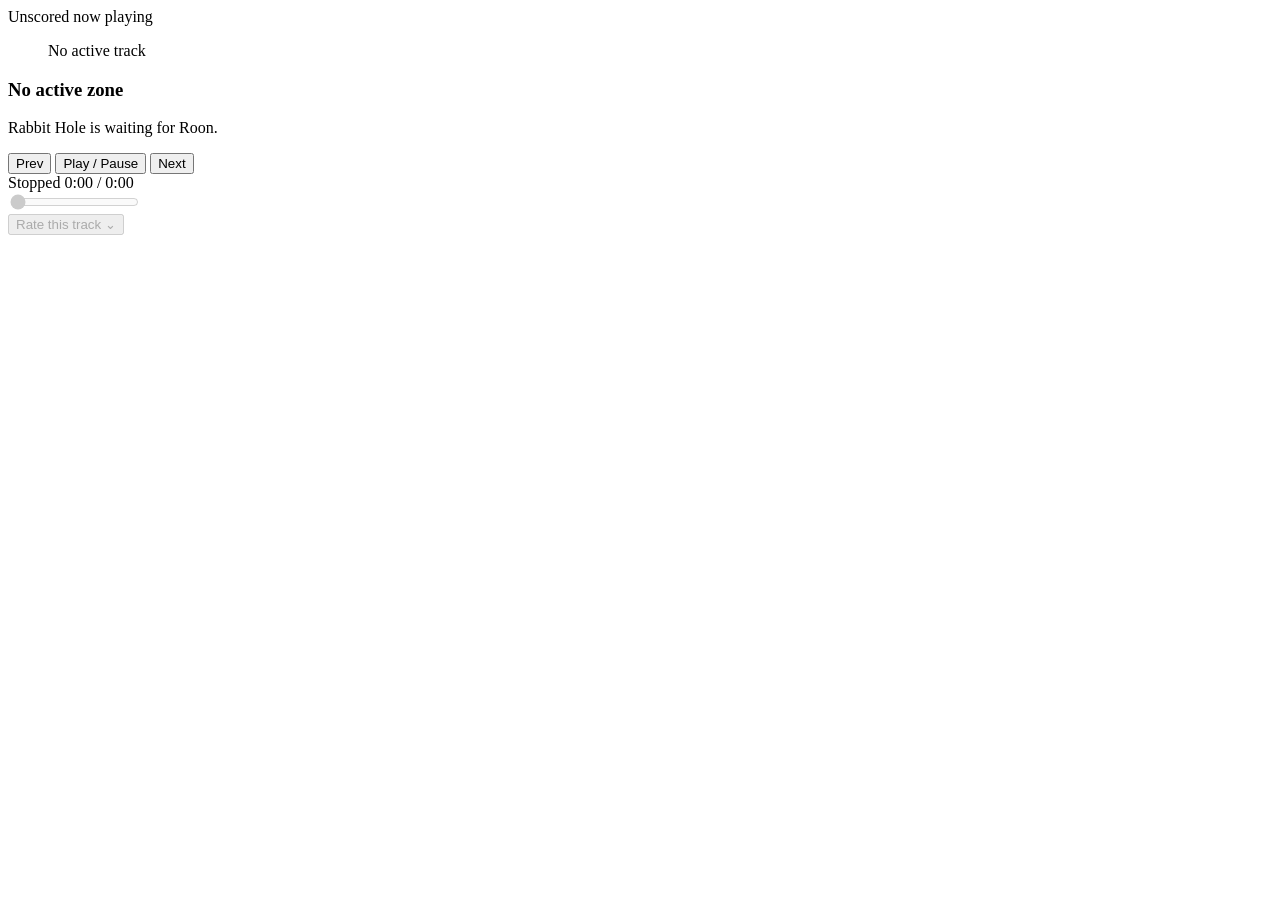
==== public/remote.html @ 2908c322 "style(ui): add a Rabbit Hole favicon to every page" ====
<!doctype html>
<html lang="en">
  <head>
    <meta charset="utf-8">
    <meta name="viewport" content="width=device-width, initial-scale=1, viewport-fit=cover">
    <meta name="theme-color" content="#08070f">
    <title>Rabbit Hole Ratings Remote</title><link rel="icon" type="image/png" href="/favicon.png">
    <link rel="stylesheet" href="/remote.css?v=20260912-feedback-vocab-01">
  </head>
  <body class="rabbitRemotePage">
    <main class="rabbitRemoteShell">
      <section class="rabbitRemoteStage" aria-live="polite">
        <div id="remoteBadge" class="rabbitRemoteBadge">Unscored now playing</div>

        <figure class="rabbitRemoteArtworkFrame">
          <img id="remoteArtwork" class="rabbitRemoteArtwork" alt="" hidden>
          <div id="remoteArtworkEmpty" class="rabbitRemoteArtworkEmpty">No active track</div>
        </figure>

        <section class="rabbitRemoteTrack" aria-labelledby="remoteTitle">
          <h1 id="remoteTitle">No active zone</h1>
          <p id="remoteArtist">Rabbit Hole is waiting for Roon.</p>
          <p id="remoteAlbum" class="rabbitRemoteAlbum"></p>
        </section>

        <dl id="remoteMetadata" class="rabbitRemoteMetadata" aria-label="Track metadata"></dl>

        <section class="rabbitRemotePlayback" aria-label="Playback controls">
          <div class="rabbitRemoteTransport">
            <button type="button" data-remote-control="previous" aria-label="Previous track">Prev</button>
            <button type="button" class="rabbitRemotePlay" data-remote-control="playpause" aria-label="Play or pause">Play / Pause</button>
            <button type="button" data-remote-control="next" aria-label="Next track">Next</button>
          </div>
          <div class="rabbitRemoteSeek">
            <div class="rabbitRemoteSeekMeta">
              <span id="remotePlayState">Stopped</span>
              <span id="remoteSeekTimes">0:00 / 0:00</span>
            </div>
            <input id="remoteSeek" type="range" min="0" max="0" value="0" disabled aria-label="Seek position">
          </div>
        </section>
      </section>

      <section class="rabbitRemoteRatingDock" aria-label="Track rating">
        <button id="remoteRatingTrigger" class="rabbitRemoteRatingTrigger" type="button" aria-haspopup="dialog" aria-controls="remoteRatingSheet" aria-expanded="false" disabled>
          <span id="remoteRatingTriggerText">Rate this track</span>
          <span class="rabbitRemoteChevron" aria-hidden="true">⌄</span>
        </button>
        <p id="remoteFeedbackStatus" class="rabbitRemoteFeedbackStatus" role="status" aria-live="polite"></p>
      </section>
    </main>

    <section id="remoteRatingSheet" class="rabbitRemoteRatingSheet" hidden aria-labelledby="remoteRatingHeading">
      <button id="remoteRatingBackdrop" class="rabbitRemoteRatingBackdrop" type="button" aria-label="Close rating choices"></button>
      <div class="rabbitRemoteRatingPanel" role="dialog" aria-modal="true">
        <div class="rabbitRemoteRatingPanelHeader">
          <div>
            <p class="rabbitRemoteKicker">Rabbit Hole</p>
            <h2 id="remoteRatingHeading">Rate this track</h2>
          </div>
          <button id="remoteRatingClose" class="rabbitRemoteClose" type="button" aria-label="Close rating choices">×</button>
        </div>
        <div id="remoteRatingOptions" class="rabbitRemoteRatingOptions"></div>
      </div>
    </section>

    <script src="/remote.js?v=20261004-status-live-1" defer></script>
  </body>
</html>
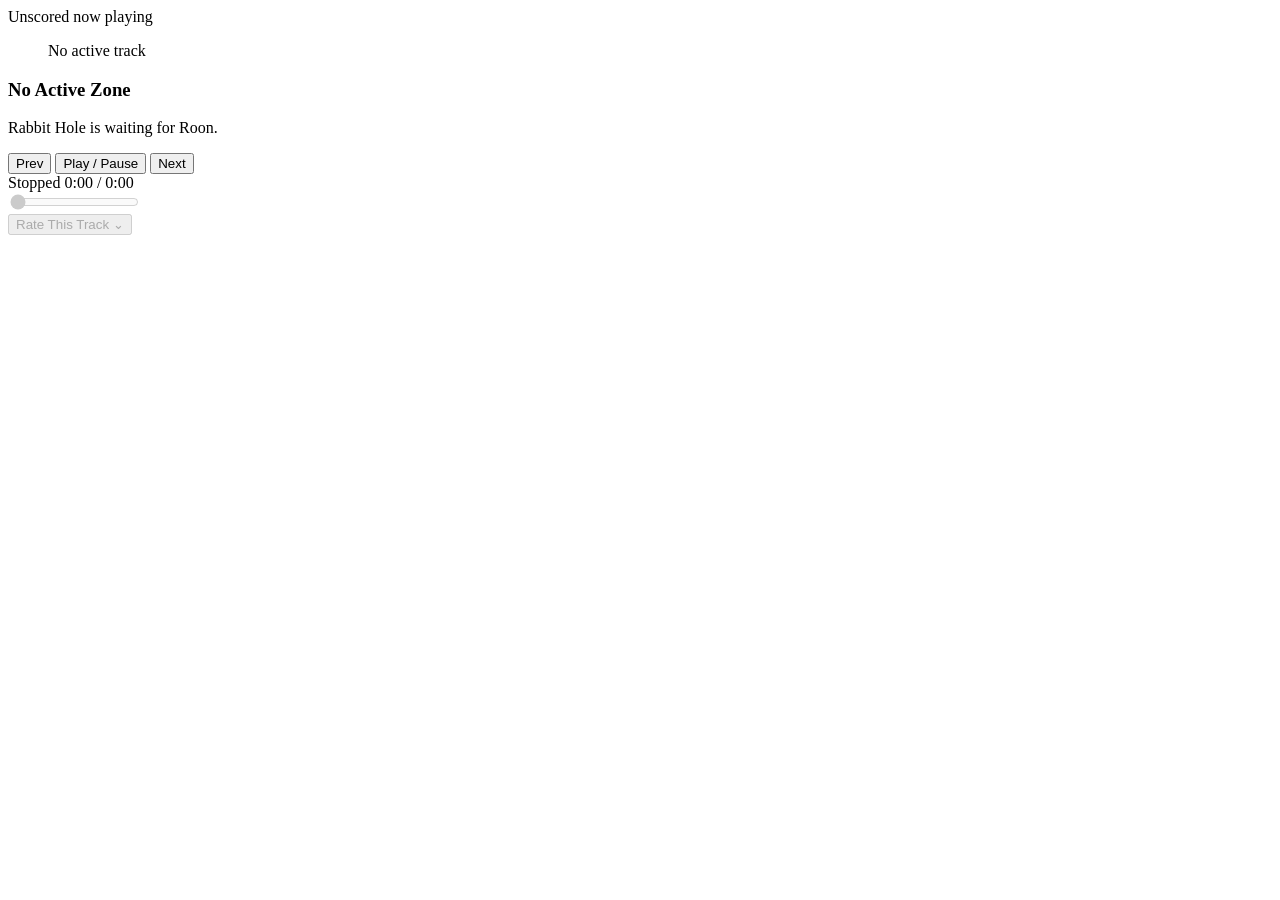
==== commit cdb66cc6: "fix(ui): Title Case every remaining GUI label, with a check that keeps it A sweep of every button, h" ====
--- a/public/remote.html
+++ b/public/remote.html
@@ -18,12 +18,12 @@
         </figure>
 
         <section class="rabbitRemoteTrack" aria-labelledby="remoteTitle">
-          <h1 id="remoteTitle">No active zone</h1>
+          <h1 id="remoteTitle">No Active Zone</h1>
           <p id="remoteArtist">Rabbit Hole is waiting for Roon.</p>
           <p id="remoteAlbum" class="rabbitRemoteAlbum"></p>
         </section>
 
-        <dl id="remoteMetadata" class="rabbitRemoteMetadata" aria-label="Track metadata"></dl>
+        <dl id="remoteMetadata" class="rabbitRemoteMetadata" aria-label="Track Metadata"></dl>
 
         <section class="rabbitRemotePlayback" aria-label="Playback controls">
           <div class="rabbitRemoteTransport">
@@ -43,7 +43,7 @@
 
       <section class="rabbitRemoteRatingDock" aria-label="Track rating">
         <button id="remoteRatingTrigger" class="rabbitRemoteRatingTrigger" type="button" aria-haspopup="dialog" aria-controls="remoteRatingSheet" aria-expanded="false" disabled>
-          <span id="remoteRatingTriggerText">Rate this track</span>
+          <span id="remoteRatingTriggerText">Rate This Track</span>
           <span class="rabbitRemoteChevron" aria-hidden="true">⌄</span>
         </button>
         <p id="remoteFeedbackStatus" class="rabbitRemoteFeedbackStatus" role="status" aria-live="polite"></p>
@@ -56,7 +56,7 @@
         <div class="rabbitRemoteRatingPanelHeader">
           <div>
             <p class="rabbitRemoteKicker">Rabbit Hole</p>
-            <h2 id="remoteRatingHeading">Rate this track</h2>
+            <h2 id="remoteRatingHeading">Rate This Track</h2>
           </div>
           <button id="remoteRatingClose" class="rabbitRemoteClose" type="button" aria-label="Close rating choices">×</button>
         </div>
